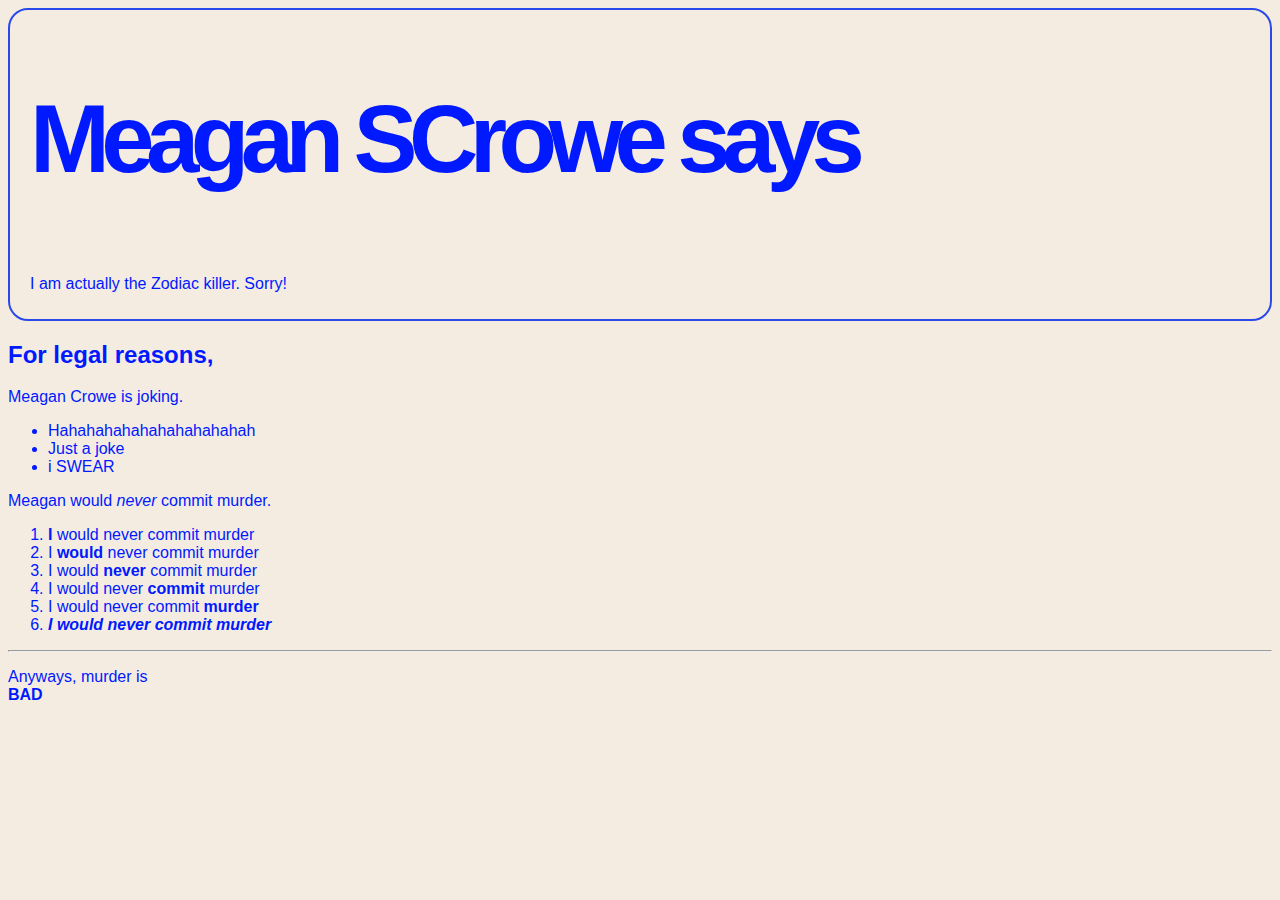
==== project_01/index.html @ dd18b3a7 "Add Files And Navigation" ====
<!DOCTYPE html>
<html lang="en">
  <head>
    <title>Meagan Crowe</title>
    <meta charset="UTF-8" />
    <link rel="stylesheet" href="style.css" />
  </head>

  <body>
    <div class="deeznuts">
      <h1 class="header-text-size">Meagan SCrowe says</h1>
      <p>I am actually the Zodiac killer. Sorry!</p>
    </div>

    <h2>For legal reasons,</h2>
    <p>Meagan Crowe is joking.</p>

    <ul class="listicle">
      <li>Hahahahahahahahahahahah</li>
      <li>Just a joke</li>
      <li>i SWEAR</li>
    </ul>

    <p>Meagan would <em>never</em> commit murder.</p>

    <ol>
      <li><strong>I</strong> would never commit murder</li>
      <li>I <strong>would</strong> never commit murder</li>
      <li>I would <strong>never</strong> commit murder</li>
      <li>I would never <strong>commit</strong> murder</li>
      <li>I would never commit <strong>murder</strong></li>
      <li>
        <em><strong>I would never commit murder</strong></em>
      </li>
    </ol>

    <hr />

    <p>
      Anyways, murder is <br />
      <strong>BAD</strong>
    </p>
  </body>
</html>
---- project_01/style.css ----
body {
  font-family: Arial, Helvetica, sans-serif;
  align-items: center;
  color: #0019ff;
  background-color: #f4ece0;
}

.header-text-size {
  font-size: 96px;
  font-weight: bold;
  line-height: normal;
  letter-spacing: -8.64px;
}

.deeznuts {
  display: flex;
  flex-direction: column;
  text-align: left;
  padding: 10px 20px 10px 20px;
  border-radius: 20px;
  border: 2px solid #2a49eb;
}
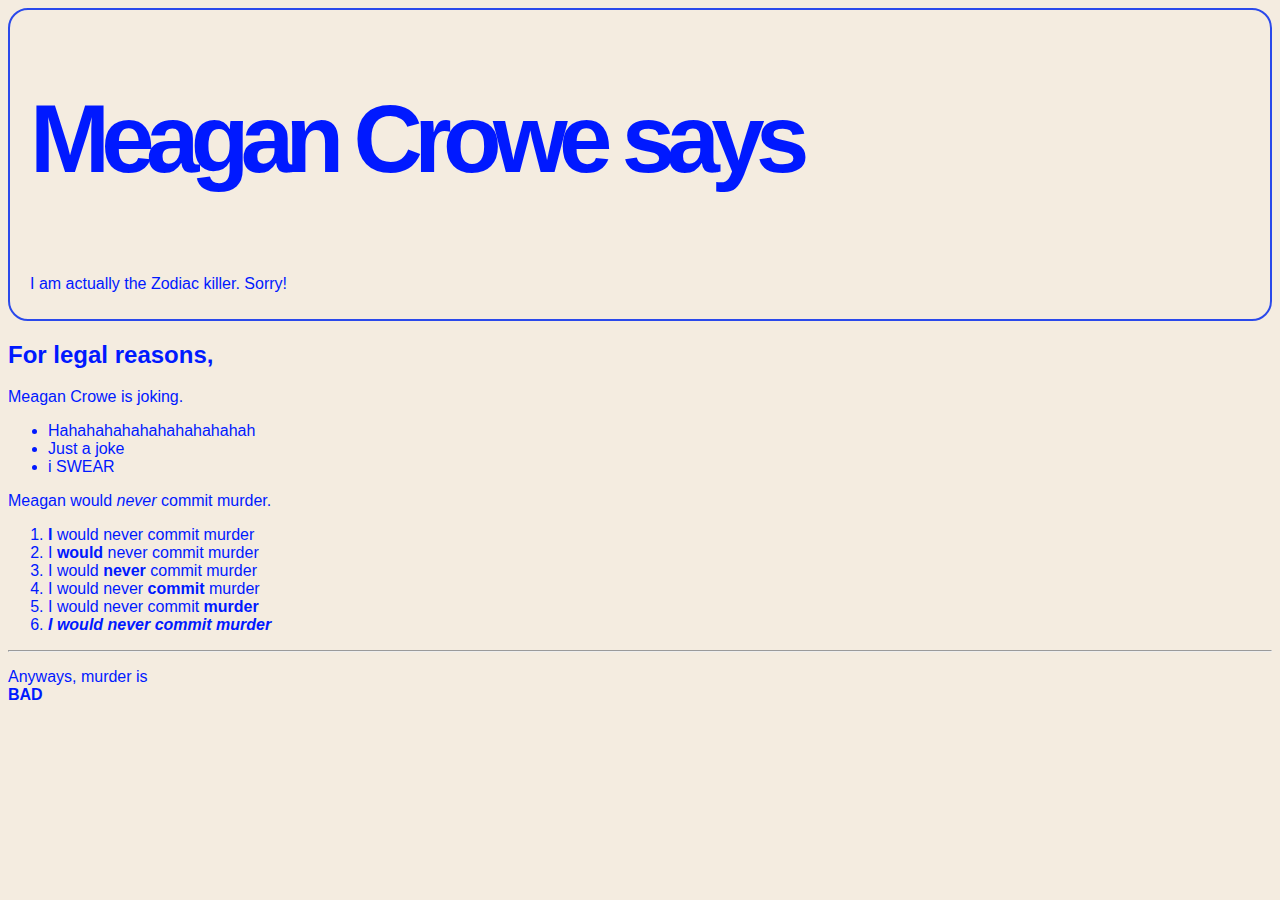
==== commit eddbee81: "Make HTML Content For P2" ====
--- a/project_01/index.html
+++ b/project_01/index.html
@@ -8,7 +8,7 @@
 
   <body>
     <div class="deeznuts">
-      <h1 class="header-text-size">Meagan SCrowe says</h1>
+      <h1 class="header-text-size">Meagan Crowe says</h1>
       <p>I am actually the Zodiac killer. Sorry!</p>
     </div>
 
